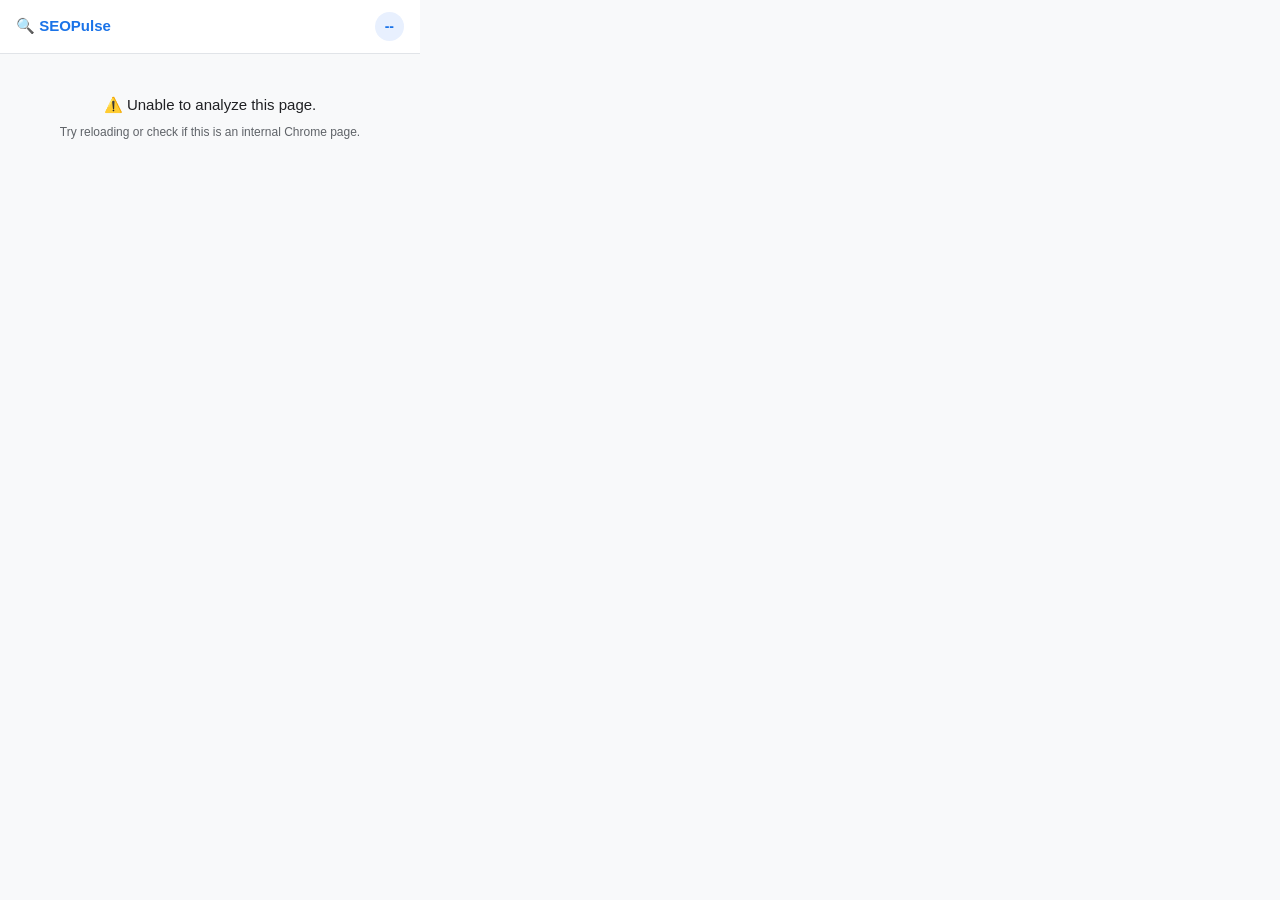
==== popup.html @ 3f90f691 "feat: SEOPulse MVP - SEO audit Chrome extension. Closes #1" ====
<!DOCTYPE html>
<html>
<head>
  <meta charset="UTF-8">
  <title>SEOPulse</title>
  <link rel="stylesheet" href="popup.css">
</head>
<body>
  <header>
    <div class="logo">🔍 SEOPulse</div>
    <div id="scoreBadge" class="score-badge">--</div>
  </header>

  <div id="loading">
    <div class="spinner"></div>
    <p>Analyzing page SEO...</p>
  </div>

  <div id="results" class="hidden">
    <div class="scorebar" id="scorebar">
      <div class="scorebar-fill" id="scorebarFill"></div>
    </div>

    <div class="checks-list" id="checksList"></div>

    <section class="section">
      <h3>📊 Content</h3>
      <div class="info-row"><span>Word Count</span><span id="wordCount">--</span></div>
      <div class="info-row"><span>Links</span><span id="links">--</span></div>
      <div class="info-row"><span>Language</span><span id="language">--</span></div>
    </section>

    <section class="section">
      <h3>🏷️ Heading Structure</h3>
      <div class="heading-bars" id="headingBars">
        <div class="hbar"><span class="hbar-label">H1</span><span class="hbar-count" id="h1Count">0</span></div>
        <div class="hbar"><span class="hbar-label">H2</span><span class="hbar-count" id="h2Count">0</span></div>
        <div class="hbar"><span class="hbar-label">H3</span><span class="hbar-count" id="h3Count">0</span></div>
        <div class="hbar"><span class="hbar-label">H4</span><span class="hbar-count" id="h4Count">0</span></div>
        <div class="hbar"><span class="hbar-label">H5</span><span class="hbar-count" id="h5Count">0</span></div>
        <div class="hbar"><span class="hbar-label">H6</span><span class="hbar-count" id="h6Count">0</span></div>
      </div>
    </section>

    <section class="section">
      <h3>🔗 Social Preview</h3>
      <div class="social-tabs">
        <button class="social-tab active" data-preview="google">Google</button>
        <button class="social-tab" data-preview="twitter">Twitter</button>
      </div>
      <div class="preview-card google-preview" id="googlePreview">
        <div class="gp-url" id="gpUrl">--</div>
        <div class="gp-title" id="gpTitle">No title found</div>
        <div class="gp-desc" id="gpDesc">No description found</div>
      </div>
      <div class="preview-card twitter-preview hidden" id="twitterPreview">
        <div class="tw-img" id="twImg"><span>No image</span></div>
        <div class="tw-title" id="twTitle">No Twitter title</div>
        <div class="tw-desc" id="twDesc">No Twitter description</div>
        <div class="tw-url" id="twUrl">--</div>
      </div>
    </section>

    <div class="actions">
      <button id="copyReport" class="btn btn-primary">📋 Copy Report</button>
    </div>

    <footer>
      <p>Your data stays local. No tracking.</p>
      <p class="version">SEOPulse v1.0.0</p>
    </footer>
  </div>

  <div id="error" class="hidden">
    <p>⚠️ Unable to analyze this page.</p>
    <p class="error-hint">Try reloading or check if this is an internal Chrome page.</p>
  </div>

  <script src="popup.js"></script>
</body>
</html>
---- popup.css ----
/* SEOPulse - Popup Styles */

:root {
  --bg: #f8f9fa;
  --surface: #ffffff;
  --border: #e1e4e8;
  --primary: #1a73e8;
  --primary-dark: #1557b0;
  --text: #202124;
  --text-secondary: #5f6368;
  --success: #34a853;
  --warning: #f9ab00;
  --error: #ea4335;
  --score-bg: #e8f0fe;
  --shadow: 0 2px 8px rgba(0,0,0,0.08);
  --radius: 8px;
  --font: -apple-system, BlinkMacSystemFont, 'Segoe UI', Roboto, sans-serif;
}

@media (prefers-color-scheme: dark) {
  :root {
    --bg: #1a1a1a;
    --surface: #2d2d2d;
    --border: #3c3c3c;
    --text: #e8eaed;
    --text-secondary: #9aa0a6;
    --score-bg: #1e3a5f;
  }
}

* { margin: 0; padding: 0; box-sizing: border-box; }

body {
  width: 420px;
  min-height: 200px;
  background: var(--bg);
  font-family: var(--font);
  color: var(--text);
  font-size: 13px;
  line-height: 1.5;
}

body > * { display: none; }
body > #loading, body > #results, body > #error { display: block; }
.hidden { display: none !important; }

header {
  display: flex;
  justify-content: space-between;
  align-items: center;
  padding: 12px 16px;
  background: var(--surface);
  border-bottom: 1px solid var(--border);
}

.logo {
  font-weight: 700;
  font-size: 15px;
  color: var(--primary);
}

.score-badge {
  background: var(--score-bg);
  color: var(--primary);
  font-weight: 700;
  font-size: 14px;
  padding: 4px 10px;
  border-radius: 20px;
}

#loading {
  padding: 48px 24px;
  text-align: center;
}

.spinner {
  width: 28px;
  height: 28px;
  border: 3px solid var(--border);
  border-top-color: var(--primary);
  border-radius: 50%;
  animation: spin 0.8s linear infinite;
  margin: 0 auto 12px;
}

@keyframes spin { to { transform: rotate(360deg); } }

#loading p {
  color: var(--text-secondary);
  font-size: 13px;
}

.scorebar {
  height: 8px;
  background: var(--border);
  border-radius: 4px;
  margin: 12px 16px;
  overflow: hidden;
}

.scorebar-fill {
  height: 100%;
  border-radius: 4px;
  background: var(--primary);
  transition: width 0.6s ease, background-color 0.6s ease;
  width: 0%;
}

.checks-list {
  padding: 0 16px 8px;
  max-height: 200px;
  overflow-y: auto;
}

.check-item {
  display: flex;
  align-items: center;
  gap: 8px;
  padding: 5px 0;
  border-bottom: 1px solid var(--border);
  font-size: 12.5px;
}

.check-item:last-child { border-bottom: none; }

.check-icon {
  width: 18px;
  height: 18px;
  border-radius: 50%;
  display: flex;
  align-items: center;
  justify-content: center;
  font-size: 10px;
  flex-shrink: 0;
  font-weight: 700;
}

.check-icon.ok { background: #e6f4ea; color: var(--success); }
.check-icon.warn { background: #fef7e0; color: var(--warning); }
.check-icon.error { background: #fce8e6; color: var(--error); }

@media (prefers-color-scheme: dark) {
  .check-icon.ok { background: #0f3d1f; }
  .check-icon.warn { background: #3d2e00; }
  .check-icon.error { background: #3d0f0f; }
}

.check-name {
  flex: 1;
  color: var(--text);
  white-space: nowrap;
  overflow: hidden;
  text-overflow: ellipsis;
}

.check-msg {
  color: var(--text-secondary);
  font-size: 11px;
  text-align: right;
  max-width: 140px;
  white-space: nowrap;
  overflow: hidden;
  text-overflow: ellipsis;
}

.section {
  padding: 8px 16px;
  border-top: 1px solid var(--border);
}

.section h3 {
  font-size: 11px;
  text-transform: uppercase;
  letter-spacing: 0.5px;
  color: var(--text-secondary);
  margin-bottom: 6px;
  font-weight: 600;
}

.info-row {
  display: flex;
  justify-content: space-between;
  padding: 3px 0;
  font-size: 12.5px;
}

.info-row span:first-child { color: var(--text-secondary); }
.info-row span:last-child { color: var(--text); font-weight: 500; }

.heading-bars {
  display: grid;
  grid-template-columns: repeat(6, 1fr);
  gap: 4px;
}

.hbar {
  display: flex;
  flex-direction: column;
  align-items: center;
  background: var(--surface);
  border: 1px solid var(--border);
  border-radius: 6px;
  padding: 4px 2px;
}

.hbar-label {
  font-size: 10px;
  color: var(--text-secondary);
  font-weight: 600;
}

.hbar-count {
  font-size: 14px;
  font-weight: 700;
  color: var(--primary);
}

.social-tabs {
  display: flex;
  gap: 4px;
  margin-bottom: 8px;
}

.social-tab {
  padding: 4px 10px;
  border: 1px solid var(--border);
  background: var(--bg);
  border-radius: 6px;
  cursor: pointer;
  font-size: 12px;
  color: var(--text-secondary);
  font-family: var(--font);
}

.social-tab.active {
  background: var(--primary);
  color: #fff;
  border-color: var(--primary);
}

.preview-card {
  background: var(--surface);
  border: 1px solid var(--border);
  border-radius: var(--radius);
  padding: 12px;
  max-width: 388px;
}

.gp-url {
  font-size: 11px;
  color: #1a6b35;
  margin-bottom: 2px;
  overflow: hidden;
  text-overflow: ellipsis;
  white-space: nowrap;
}

.gp-title {
  font-size: 16px;
  color: #1a0dab;
  margin-bottom: 4px;
  line-height: 1.3;
  font-weight: 400;
}

.gp-desc {
  font-size: 12.5px;
  color: #545454;
  line-height: 1.4;
}

.tw-img {
  width: 100%;
  height: 100px;
  background: var(--border);
  border-radius: 4px;
  display: flex;
  align-items: center;
  justify-content: center;
  font-size: 11px;
  color: var(--text-secondary);
  overflow: hidden;
  margin-bottom: 6px;
}

.tw-img img { width: 100%; height: 100%; object-fit: cover; }

.tw-title {
  font-size: 14px;
  font-weight: 600;
  color: var(--text);
  margin-bottom: 3px;
}

.tw-desc { font-size: 12px; color: var(--text-secondary); margin-bottom: 4px; }
.tw-url { font-size: 11px; color: #1a6b35; }

.actions {
  padding: 10px 16px;
  border-top: 1px solid var(--border);
}

.btn {
  width: 100%;
  padding: 8px;
  border: none;
  border-radius: 6px;
  cursor: pointer;
  font-size: 13px;
  font-weight: 600;
  font-family: var(--font);
  transition: background 0.15s;
}

.btn-primary {
  background: var(--primary);
  color: #fff;
}

.btn-primary:hover { background: var(--primary-dark); }
.btn-primary:active { transform: scale(0.98); }

footer {
  padding: 10px 16px;
  text-align: center;
  border-top: 1px solid var(--border);
  background: var(--surface);
}

footer p { font-size: 10.5px; color: var(--text-secondary); }
footer .version { font-size: 9.5px; margin-top: 2px; opacity: 0.6; }

#error {
  padding: 40px 24px;
  text-align: center;
}

#error p:first-child { font-size: 15px; margin-bottom: 6px; }
.error-hint { font-size: 12px; color: var(--text-secondary); }
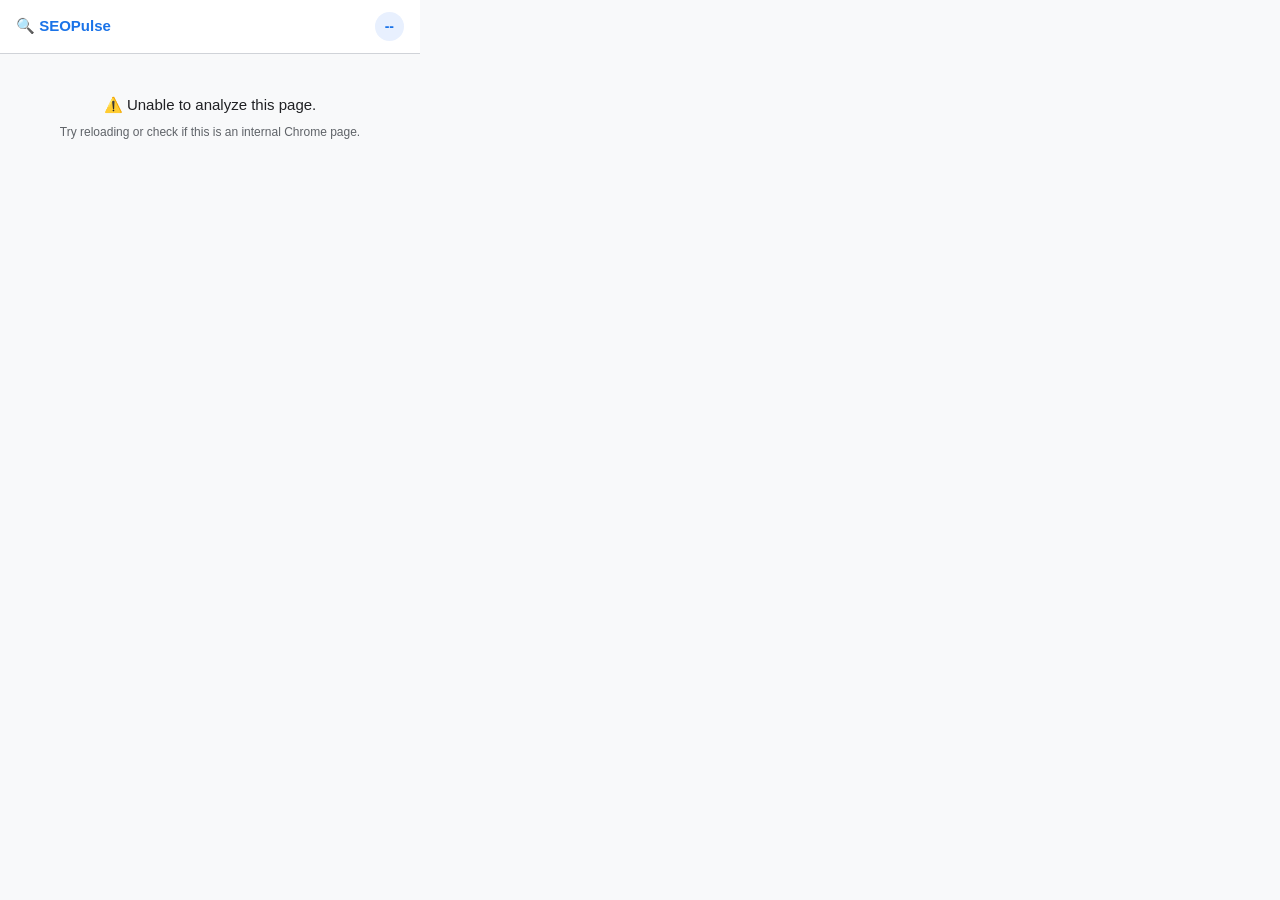
==== commit 7e82ffc3: "fix: resolve issue #2, #3 — overseas UX compliance (dark mode, keyboard shortcut, toast, accessibili" ====
--- a/popup.html
+++ b/popup.html
@@ -66,7 +66,7 @@
     </div>
 
     <footer>
-      <p>Your data stays local. No tracking.</p>
+      <p class="privacy-note">🔒 Your data stays local. No tracking. No data collection.</p>
       <p class="version">SEOPulse v1.0.0</p>
     </footer>
   </div>
@@ -76,6 +76,8 @@
     <p class="error-hint">Try reloading or check if this is an internal Chrome page.</p>
   </div>
 
+  <div class="toast" id="toast"></div>
+
   <script src="popup.js"></script>
 </body>
 </html>
--- a/popup.css
+++ b/popup.css
@@ -3,7 +3,7 @@
 :root {
   --bg: #f8f9fa;
   --surface: #ffffff;
-  --border: #e1e4e8;
+  --border: #d0d3d8;
   --primary: #1a73e8;
   --primary-dark: #1557b0;
   --text: #202124;
@@ -15,6 +15,7 @@
   --shadow: 0 2px 8px rgba(0,0,0,0.08);
   --radius: 8px;
   --font: -apple-system, BlinkMacSystemFont, 'Segoe UI', Roboto, sans-serif;
+  --focus-ring: 0 0 0 2px var(--bg), 0 0 0 4px var(--primary);
 }
 
 @media (prefers-color-scheme: dark) {
@@ -25,6 +26,7 @@
     --text: #e8eaed;
     --text-secondary: #9aa0a6;
     --score-bg: #1e3a5f;
+    --focus-ring: 0 0 0 2px var(--bg), 0 0 0 4px #8ab4f8;
   }
 }
 
@@ -74,16 +76,13 @@
 }
 
 .spinner {
-  width: 28px;
-  height: 28px;
+  width: 24px;
+  height: 24px;
   border: 3px solid var(--border);
   border-top-color: var(--primary);
   border-radius: 50%;
-  animation: spin 0.8s linear infinite;
   margin: 0 auto 12px;
 }
-
-@keyframes spin { to { transform: rotate(360deg); } }
 
 #loading p {
   color: var(--text-secondary);
@@ -102,7 +101,7 @@
   height: 100%;
   border-radius: 4px;
   background: var(--primary);
-  transition: width 0.6s ease, background-color 0.6s ease;
+  transition: width 0.3s ease;
   width: 0%;
 }
 
@@ -118,7 +117,7 @@
   gap: 8px;
   padding: 5px 0;
   border-bottom: 1px solid var(--border);
-  font-size: 12.5px;
+  font-size: 12px;
 }
 
 .check-item:last-child { border-bottom: none; }
@@ -181,7 +180,7 @@
   display: flex;
   justify-content: space-between;
   padding: 3px 0;
-  font-size: 12.5px;
+  font-size: 12px;
 }
 
 .info-row span:first-child { color: var(--text-secondary); }
@@ -246,9 +245,19 @@
   max-width: 388px;
 }
 
+/* Google preview — use hard colors for google look, adapted for dark */
+:root .gp-url { color: #1a6b35; }
+:root .gp-title { color: #1a0dab; }
+:root .gp-desc { color: #545454; }
+
+@media (prefers-color-scheme: dark) {
+  .gp-url { color: #5ecc7c; }
+  .gp-title { color: #8ab4f8; }
+  .gp-desc { color: #bdc1c6; }
+}
+
 .gp-url {
-  font-size: 11px;
-  color: #1a6b35;
+  font-size: 12px;
   margin-bottom: 2px;
   overflow: hidden;
   text-overflow: ellipsis;
@@ -257,15 +266,13 @@
 
 .gp-title {
   font-size: 16px;
-  color: #1a0dab;
   margin-bottom: 4px;
   line-height: 1.3;
   font-weight: 400;
 }
 
 .gp-desc {
-  font-size: 12.5px;
-  color: #545454;
+  font-size: 12px;
   line-height: 1.4;
 }
 
@@ -293,7 +300,12 @@
 }
 
 .tw-desc { font-size: 12px; color: var(--text-secondary); margin-bottom: 4px; }
-.tw-url { font-size: 11px; color: #1a6b35; }
+
+:root .tw-url { color: #1a6b35; }
+@media (prefers-color-scheme: dark) {
+  .tw-url { color: #5ecc7c; }
+}
+.tw-url { font-size: 12px; }
 
 .actions {
   padding: 10px 16px;
@@ -318,7 +330,6 @@
 }
 
 .btn-primary:hover { background: var(--primary-dark); }
-.btn-primary:active { transform: scale(0.98); }
 
 footer {
   padding: 10px 16px;
@@ -327,8 +338,12 @@
   background: var(--surface);
 }
 
-footer p { font-size: 10.5px; color: var(--text-secondary); }
-footer .version { font-size: 9.5px; margin-top: 2px; opacity: 0.6; }
+footer .privacy-note {
+  font-size: 12px;
+  color: var(--text-secondary);
+}
+
+footer .version { font-size: 10px; margin-top: 4px; opacity: 0.5; }
 
 #error {
   padding: 40px 24px;
@@ -336,4 +351,42 @@
 }
 
 #error p:first-child { font-size: 15px; margin-bottom: 6px; }
-.error-hint { font-size: 12px; color: var(--text-secondary); }+.error-hint { font-size: 12px; color: var(--text-secondary); }
+
+/* Toast notification — non-disruptive, bottom banner */
+.toast {
+  position: fixed;
+  bottom: 16px;
+  left: 16px;
+  right: 16px;
+  background: var(--text);
+  color: var(--bg);
+  padding: 8px 12px;
+  border-radius: var(--radius);
+  font-size: 12px;
+  font-weight: 500;
+  text-align: center;
+  z-index: 9999;
+  opacity: 0;
+  transform: translateY(8px);
+  transition: opacity 0.2s, transform 0.2s;
+  pointer-events: none;
+}
+.toast.show {
+  opacity: 1;
+  transform: translateY(0);
+}
+
+/* Focus styles for keyboard navigation */
+:focus-visible {
+  outline: none;
+  box-shadow: var(--focus-ring);
+}
+.btn:focus-visible, .social-tab:focus-visible {
+  outline: none;
+  box-shadow: var(--focus-ring);
+}
+.check-item:focus-visible {
+  outline: none;
+  background: var(--score-bg);
+}
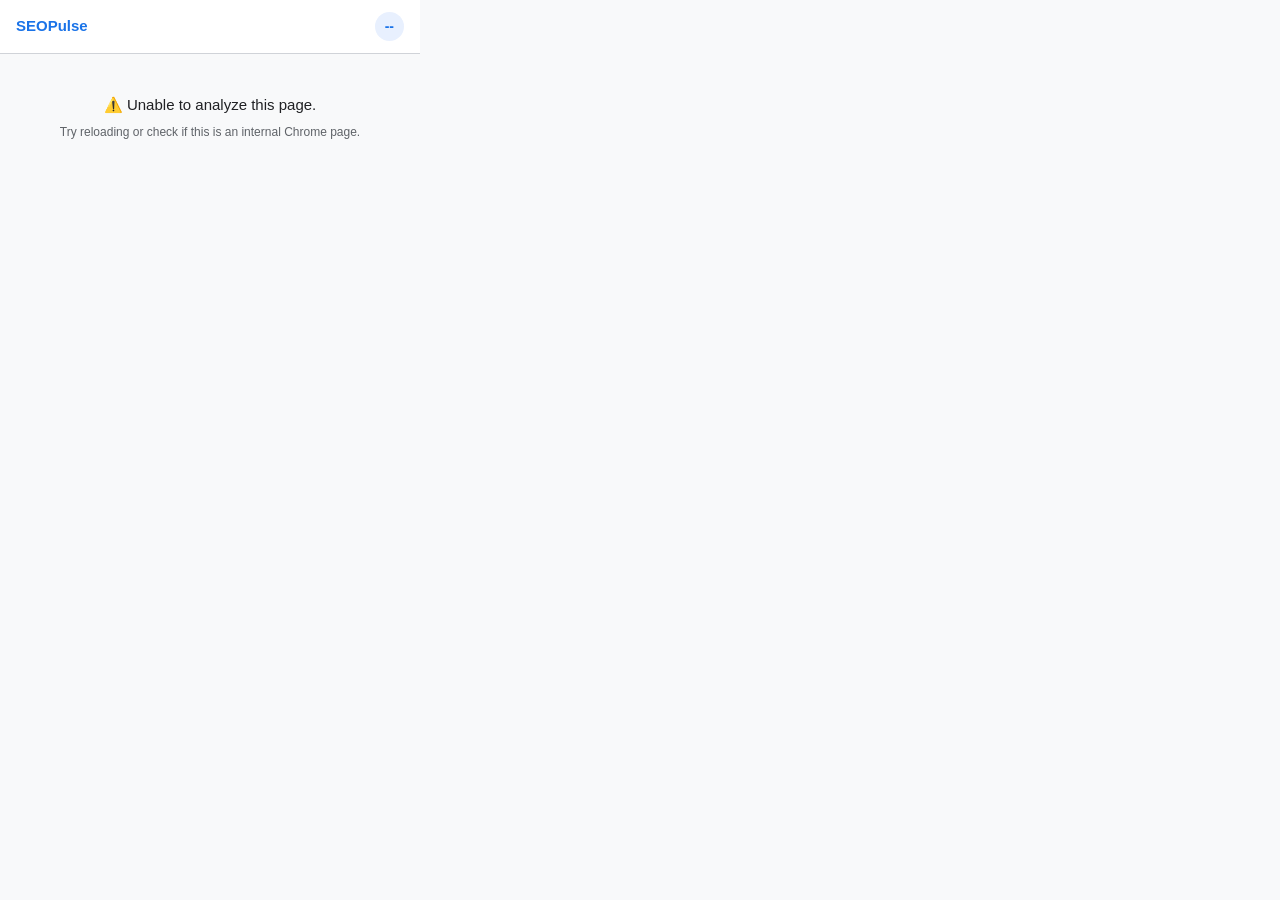
==== commit b1c16e7a: "fix_issue5_replace_emoji_logo_with_plain_text" ====
--- a/popup.html
+++ b/popup.html
@@ -7,7 +7,7 @@
 </head>
 <body>
   <header>
-    <div class="logo">🔍 SEOPulse</div>
+    <div class="logo">SEOPulse</div>
     <div id="scoreBadge" class="score-badge">--</div>
   </header>
 
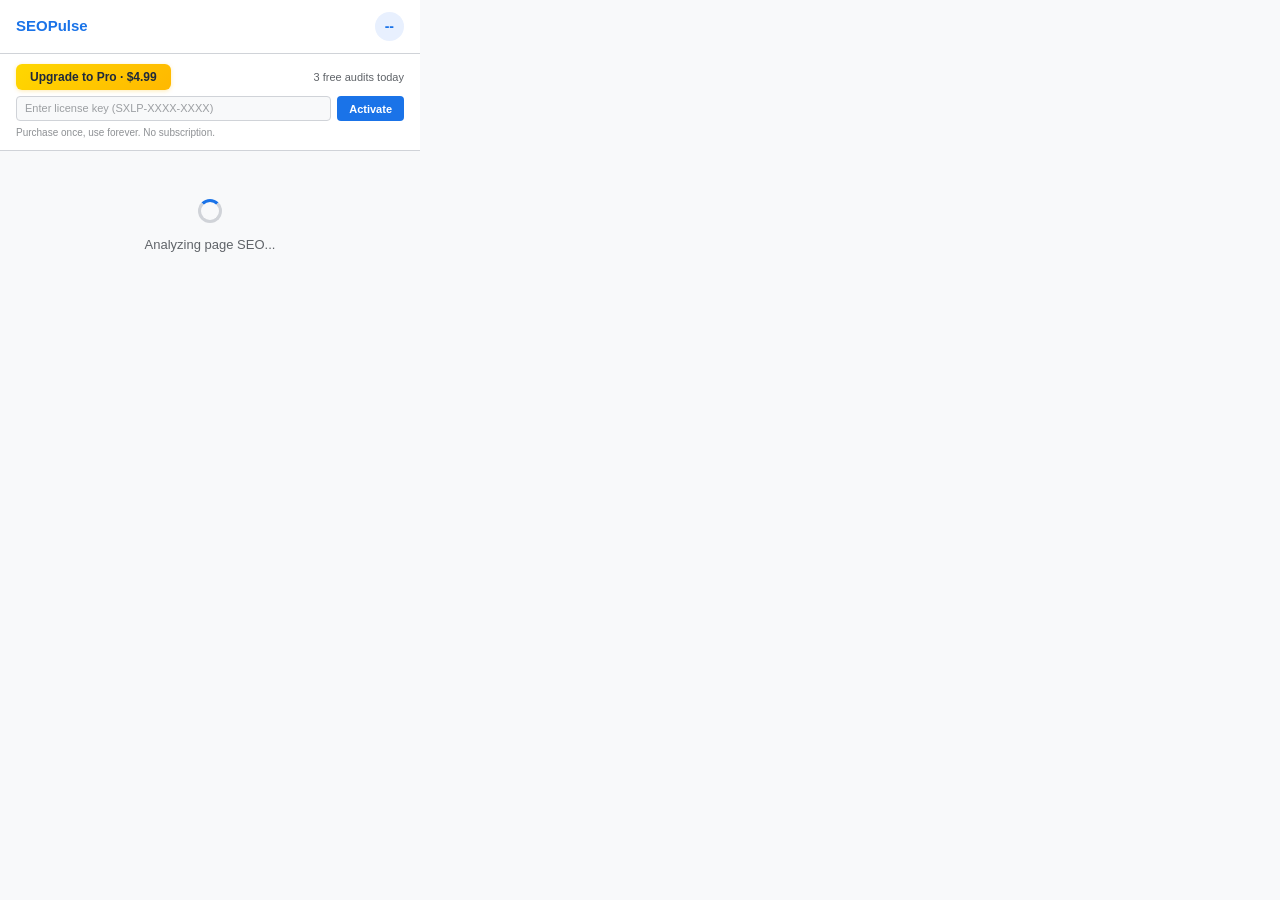
==== commit d35029c2: "feat: Pro licensing system (SHA-256), Gumroad verify URL, usage counter, pro-badge UI, polished popu" ====
--- a/popup.html
+++ b/popup.html
@@ -10,6 +10,43 @@
     <div class="logo">SEOPulse</div>
     <div id="scoreBadge" class="score-badge">--</div>
   </header>
+
+  <!-- Pro Section -->
+  <div id="proSection" class="pro-section">
+    <div id="proFree">
+      <div class="pro-free-top">
+        <button id="upgradeProBtn" class="pro-upgrade-btn"> Upgrade to Pro · $4.99</button>
+        <span id="usageDisplay" class="usage-badge">3 free audits today</span>
+      </div>
+      <div class="pro-license-row">
+        <input type="text" id="licenseInput" placeholder="Enter license key (SXLP-XXXX-XXXX)" maxlength="14" autocomplete="off" spellcheck="false">
+        <button id="activateBtn" class="pro-activate-btn">Activate</button>
+      </div>
+      <div id="licenseMsg" class="license-msg"></div>
+      <p class="pro-hint">Purchase once, use forever. No subscription.</p>
+    </div>
+    <div id="proActive" class="pro-active hidden">
+      <span class="pro-badge-inline"> PRO</span>
+      <span class="pro-unlimited">Unlimited audits unlocked</span>
+    </div>
+  </div>
+
+  <!-- Upgrade Modal -->
+  <div id="upgradeModal" class="upgrade-modal hidden">
+    <div class="upgrade-content">
+      <div class="upgrade-title">Unlock Unlimited Audits</div>
+      <div class="upgrade-subtitle">You've used all 3 free audits today. Upgrade to Pro for unlimited access.</div>
+      <div class="upgrade-features">
+        <div class="upgrade-feature">Unlimited SEO audits, no daily cap</div>
+        <div class="upgrade-feature">Full scoring, headings, social previews</div>
+        <div class="upgrade-feature">Schema.org & structured data checks</div>
+        <div class="upgrade-feature">One-time purchase, no subscription</div>
+      </div>
+      <div class="upgrade-price">$4.99 <small>one-time</small></div>
+      <button id="getProBtn" class="upgrade-btn">Get Pro - $4.99</button>
+      <button id="upgradeCloseBtn" class="upgrade-btn-outline">Not now</button>
+    </div>
+  </div>
 
   <div id="loading">
     <div class="spinner"></div>
@@ -24,14 +61,14 @@
     <div class="checks-list" id="checksList"></div>
 
     <section class="section">
-      <h3>📊 Content</h3>
+      <h3> Content</h3>
       <div class="info-row"><span>Word Count</span><span id="wordCount">--</span></div>
       <div class="info-row"><span>Links</span><span id="links">--</span></div>
       <div class="info-row"><span>Language</span><span id="language">--</span></div>
     </section>
 
     <section class="section">
-      <h3>🏷️ Heading Structure</h3>
+      <h3> Heading Structure</h3>
       <div class="heading-bars" id="headingBars">
         <div class="hbar"><span class="hbar-label">H1</span><span class="hbar-count" id="h1Count">0</span></div>
         <div class="hbar"><span class="hbar-label">H2</span><span class="hbar-count" id="h2Count">0</span></div>
@@ -43,7 +80,7 @@
     </section>
 
     <section class="section">
-      <h3>🔗 Social Preview</h3>
+      <h3> Social Preview</h3>
       <div class="social-tabs">
         <button class="social-tab active" data-preview="google">Google</button>
         <button class="social-tab" data-preview="twitter">Twitter</button>
@@ -62,17 +99,17 @@
     </section>
 
     <div class="actions">
-      <button id="copyReport" class="btn btn-primary">📋 Copy Report</button>
+      <button id="copyReport" class="btn btn-primary"> Copy Report</button>
     </div>
 
     <footer>
-      <p class="privacy-note">🔒 Your data stays local. No tracking. No data collection.</p>
-      <p class="version">SEOPulse v1.0.0</p>
+      <p class="privacy-note"> Your data stays local. No tracking. No data collection.</p>
+      <p class="version">SEOPulse v1.0.3</p>
     </footer>
   </div>
 
   <div id="error" class="hidden">
-    <p>⚠️ Unable to analyze this page.</p>
+    <p> Unable to analyze this page.</p>
     <p class="error-hint">Try reloading or check if this is an internal Chrome page.</p>
   </div>
 
--- a/popup.css
+++ b/popup.css
@@ -42,8 +42,6 @@
   line-height: 1.5;
 }
 
-body > * { display: none; }
-body > #loading, body > #results, body > #error { display: block; }
 .hidden { display: none !important; }
 
 header {
@@ -70,10 +68,216 @@
   border-radius: 20px;
 }
 
+/* ========== Pro Section ========== */
+.pro-section {
+  padding: 10px 16px;
+  background: var(--surface);
+  border-bottom: 1px solid var(--border);
+}
+
+.pro-free-top {
+  display: flex;
+  justify-content: space-between;
+  align-items: center;
+  margin-bottom: 6px;
+}
+
+.pro-upgrade-btn {
+  padding: 6px 14px;
+  background: linear-gradient(135deg, #ffd700, #ffb800);
+  color: #1e293b;
+  border: none;
+  border-radius: 6px;
+  font-size: 12px;
+  font-weight: 700;
+  cursor: pointer;
+  font-family: var(--font);
+  white-space: nowrap;
+  box-shadow: 0 1px 4px rgba(255, 184, 0, 0.3);
+  transition: box-shadow 0.15s;
+}
+.pro-upgrade-btn:hover { box-shadow: 0 2px 8px rgba(255, 184, 0, 0.5); }
+
+.usage-badge {
+  font-size: 11px;
+  color: var(--text-secondary);
+  font-weight: 500;
+}
+
+.pro-license-row {
+  display: flex;
+  gap: 6px;
+  margin-bottom: 4px;
+}
+
+.pro-license-row input {
+  flex: 1;
+  padding: 5px 8px;
+  border: 1px solid var(--border);
+  border-radius: 4px;
+  font-size: 11px;
+  font-family: monospace;
+  letter-spacing: 1px;
+  background: var(--bg);
+  color: var(--text);
+  outline: none;
+}
+.pro-license-row input:focus {
+  border-color: var(--primary);
+  box-shadow: 0 0 0 2px rgba(26, 115, 232, 0.15);
+}
+.pro-license-row input::placeholder {
+  letter-spacing: 0;
+  font-family: var(--font);
+  color: var(--text-secondary);
+  opacity: 0.6;
+}
+
+.pro-activate-btn {
+  padding: 5px 12px;
+  background: var(--primary);
+  color: #fff;
+  border: none;
+  border-radius: 4px;
+  font-size: 11px;
+  font-weight: 600;
+  cursor: pointer;
+  font-family: var(--font);
+  white-space: nowrap;
+}
+.pro-activate-btn:hover { background: var(--primary-dark); }
+.pro-activate-btn:disabled { opacity: 0.6; cursor: not-allowed; }
+
+.license-msg {
+  font-size: 11px;
+  margin-bottom: 2px;
+  min-height: 0;
+  transition: all 0.2s;
+}
+.license-msg.success { color: var(--success); }
+.license-msg.error { color: var(--error); }
+
+.pro-hint {
+  font-size: 10px;
+  color: var(--text-secondary);
+  opacity: 0.7;
+}
+
+.pro-active {
+  display: flex;
+  align-items: center;
+  gap: 8px;
+  padding: 6px 0;
+}
+
+.pro-badge-inline {
+  display: inline-block;
+  color: #059669;
+  font-size: 11px;
+  font-weight: 700;
+}
+
+.pro-unlimited {
+  font-size: 12px;
+  color: var(--success);
+  font-weight: 500;
+}
+
+/* ========== Upgrade Modal ========== */
+.upgrade-modal {
+  position: fixed;
+  top: 0; left: 0; right: 0; bottom: 0;
+  background: rgba(0,0,0,0.5);
+  display: flex;
+  align-items: center;
+  justify-content: center;
+  z-index: 9999;
+}
+
+.upgrade-content {
+  background: var(--surface);
+  border-radius: 12px;
+  padding: 24px;
+  max-width: 320px;
+  text-align: center;
+  margin: 12px;
+  border: 1px solid var(--border);
+}
+
+.upgrade-title {
+  font-size: 18px;
+  font-weight: 700;
+  color: var(--primary);
+  margin-bottom: 8px;
+}
+
+.upgrade-subtitle {
+  font-size: 13px;
+  color: var(--text-secondary);
+  margin-bottom: 16px;
+  line-height: 1.4;
+}
+
+.upgrade-features {
+  text-align: left;
+  margin-bottom: 16px;
+}
+
+.upgrade-feature {
+  font-size: 12px;
+  color: var(--text);
+  margin-bottom: 6px;
+  display: flex;
+  align-items: center;
+  gap: 6px;
+}
+.upgrade-feature::before { content: '\2713'; color: var(--success); font-weight: 600; }
+
+.upgrade-price {
+  font-size: 24px;
+  font-weight: 700;
+  color: var(--text);
+  margin-bottom: 12px;
+}
+.upgrade-price small { font-size: 13px; font-weight: 400; color: var(--text-secondary); }
+
+.upgrade-btn {
+  width: 100%;
+  padding: 12px;
+  background: var(--primary);
+  color: #fff;
+  border: none;
+  border-radius: 8px;
+  font-size: 14px;
+  font-weight: 600;
+  cursor: pointer;
+  margin-bottom: 8px;
+  font-family: var(--font);
+  transition: background 0.15s;
+}
+.upgrade-btn:hover { background: var(--primary-dark); }
+
+.upgrade-btn-outline {
+  width: 100%;
+  padding: 10px;
+  background: var(--bg);
+  color: var(--text-secondary);
+  border: 1px solid var(--border);
+  border-radius: 8px;
+  font-size: 13px;
+  cursor: pointer;
+  font-family: var(--font);
+  transition: border-color 0.15s;
+}
+.upgrade-btn-outline:hover { border-color: var(--primary); color: var(--primary); }
+
+/* ========== Loading ========== */
 #loading {
   padding: 48px 24px;
   text-align: center;
 }
+
+#loading.hidden { display: none; }
 
 .spinner {
   width: 24px;
@@ -245,7 +449,6 @@
   max-width: 388px;
 }
 
-/* Google preview — use hard colors for google look, adapted for dark */
 :root .gp-url { color: #1a6b35; }
 :root .gp-title { color: #1a0dab; }
 :root .gp-desc { color: #545454; }
@@ -353,7 +556,7 @@
 #error p:first-child { font-size: 15px; margin-bottom: 6px; }
 .error-hint { font-size: 12px; color: var(--text-secondary); }
 
-/* Toast notification — non-disruptive, bottom banner */
+/* Toast notification */
 .toast {
   position: fixed;
   bottom: 16px;
@@ -377,7 +580,7 @@
   transform: translateY(0);
 }
 
-/* Focus styles for keyboard navigation */
+/* Focus styles */
 :focus-visible {
   outline: none;
   box-shadow: var(--focus-ring);
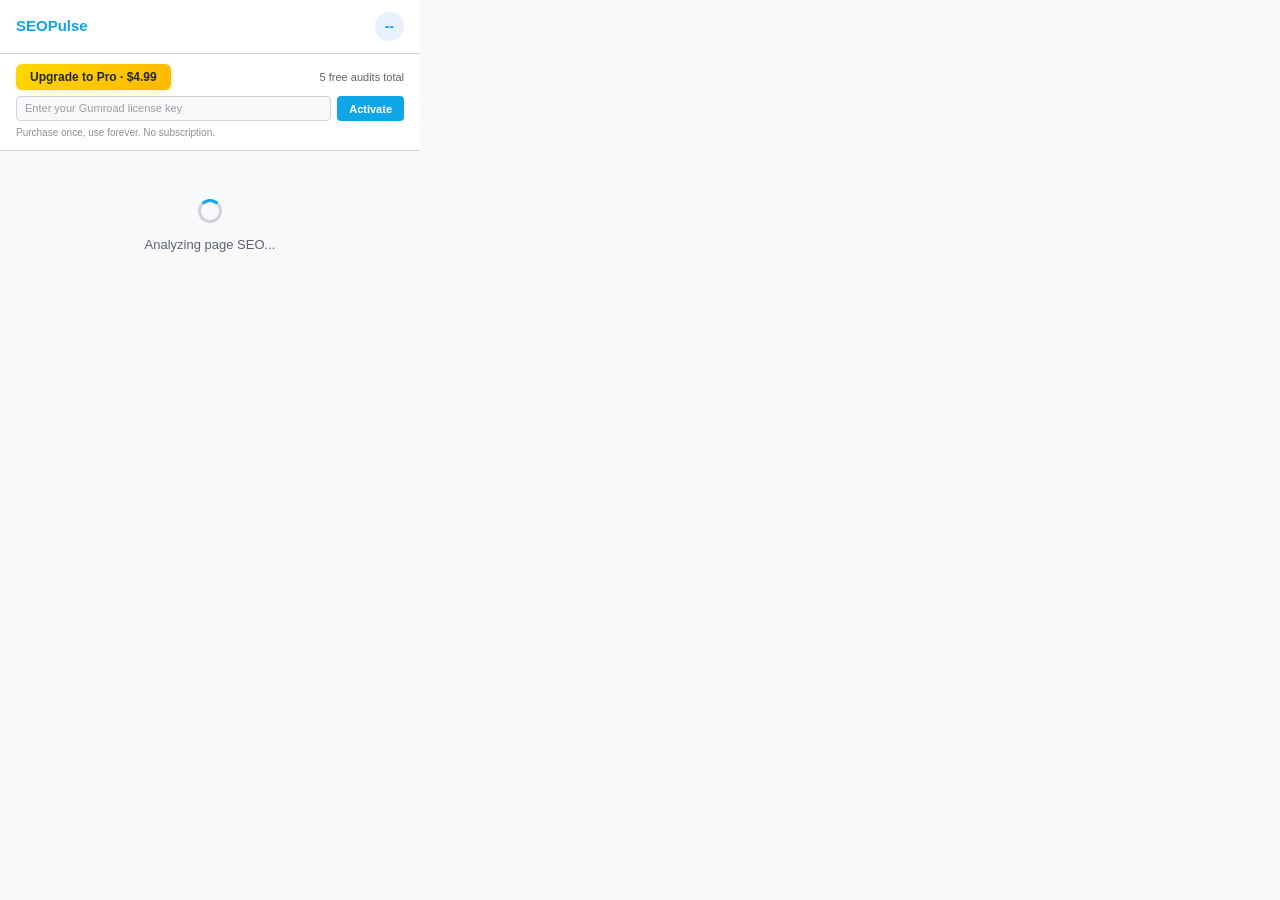
==== commit 2c7906de: "fix: 8 store-readiness issues - purchase URL, brand color, double-counting, privacy-policy.html, man" ====
--- a/popup.html
+++ b/popup.html
@@ -16,10 +16,10 @@
     <div id="proFree">
       <div class="pro-free-top">
         <button id="upgradeProBtn" class="pro-upgrade-btn"> Upgrade to Pro · $4.99</button>
-        <span id="usageDisplay" class="usage-badge">3 free audits today</span>
+        <span id="usageDisplay" class="usage-badge">5 free audits total</span>
       </div>
       <div class="pro-license-row">
-        <input type="text" id="licenseInput" placeholder="Enter license key (SXLP-XXXX-XXXX)" maxlength="14" autocomplete="off" spellcheck="false">
+        <input type="text" id="licenseInput" placeholder="Enter your Gumroad license key" maxlength="50" autocomplete="off" spellcheck="false">
         <button id="activateBtn" class="pro-activate-btn">Activate</button>
       </div>
       <div id="licenseMsg" class="license-msg"></div>
@@ -35,7 +35,7 @@
   <div id="upgradeModal" class="upgrade-modal hidden">
     <div class="upgrade-content">
       <div class="upgrade-title">Unlock Unlimited Audits</div>
-      <div class="upgrade-subtitle">You've used all 3 free audits today. Upgrade to Pro for unlimited access.</div>
+      <div class="upgrade-subtitle">You've used all 5 free audits. Upgrade to Pro for unlimited access.</div>
       <div class="upgrade-features">
         <div class="upgrade-feature">Unlimited SEO audits, no daily cap</div>
         <div class="upgrade-feature">Full scoring, headings, social previews</div>
@@ -104,7 +104,7 @@
 
     <footer>
       <p class="privacy-note"> Your data stays local. No tracking. No data collection.</p>
-      <p class="version">SEOPulse v1.0.3</p>
+      <p class="version">SEOPulse v1.0.4</p>
     </footer>
   </div>
 
@@ -115,6 +115,8 @@
 
   <div class="toast" id="toast"></div>
 
+  <script src="license-config.js"></script>
+  <script src="license-manager.js"></script>
   <script src="popup.js"></script>
 </body>
 </html>
--- a/popup.css
+++ b/popup.css
@@ -4,8 +4,8 @@
   --bg: #f8f9fa;
   --surface: #ffffff;
   --border: #d0d3d8;
-  --primary: #1a73e8;
-  --primary-dark: #1557b0;
+  --primary: #0ea5e9;
+  --primary-dark: #0284c7;
   --text: #202124;
   --text-secondary: #5f6368;
   --success: #34a853;
@@ -124,7 +124,7 @@
 }
 .pro-license-row input:focus {
   border-color: var(--primary);
-  box-shadow: 0 0 0 2px rgba(26, 115, 232, 0.15);
+  box-shadow: 0 0 0 2px rgba(14, 165, 233, 0.15);
 }
 .pro-license-row input::placeholder {
   letter-spacing: 0;
